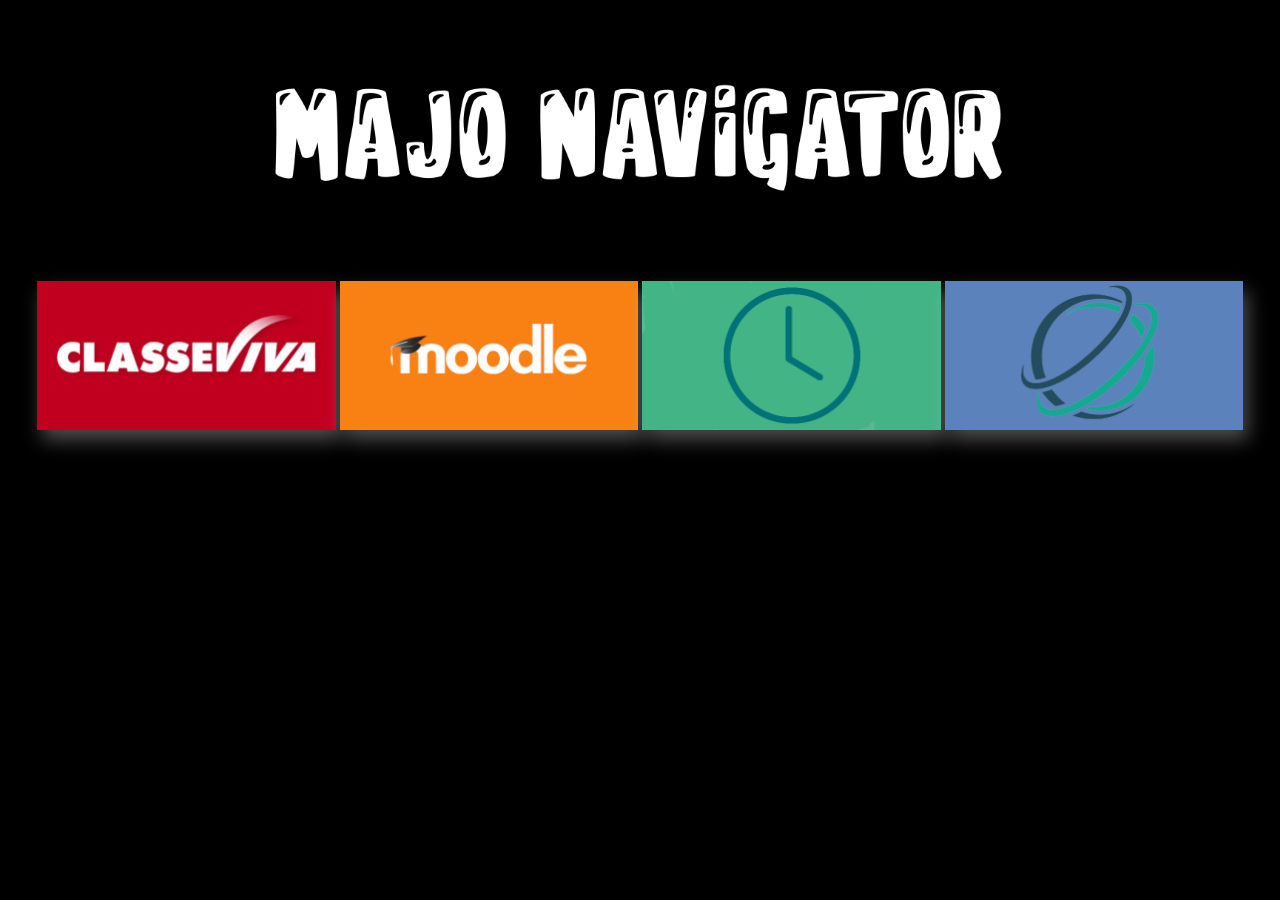
==== index.html @ 376cf09c "Open default link of using mouse2" ====
<!DOCTYPE html>
<html>
<head> 
  <title> Majo Navigator </title>
 <link rel="shortcut icon" type="image/jpg" href="/M.png"/>
 <link rel="preconnect" href="https://fonts.gstatic.com">
 <link href="https://fonts.googleapis.com/css2?family=Open+Sans:wght@300&display=swap" rel="stylesheet">

<style>

.scritta {
  font-family: 'Open+Sans:wght@300&display=swap';
  font-size: 20px;
  color: white;
  margin-left: 15%;
   margin-top: 15%;
}

.credits {
  font-family: 'Open+Sans:wght@300&display=swap';
  font-size: 10px;
  color: white;
  margin-left: 60%;
  margin-top: 220%;
}

.sidenav {
  height: 100%;
  width: 0;
  position: fixed;
  z-index: 1;
  top: 0;
  left: 0;
  background-color: #111;
  overflow-x: hidden;
  transition: 0.5s;
  padding-top: 60px;
}

.sidenav a {
  padding: 8px 8px 8px 32px;
  text-decoration: none;
  font-size: 25px;
  color: #818181;
  display: block;
  transition: 0.3s;
}

.sidenav a:hover {
  color: #f1f1f1;
}

.sidenav .closebtn {
  position: absolute;
  top: 0;
  right: 25px;
  font-size: 36px;
  margin-left: 50px;
}

#main {
  transition: margin-left .5s;
  padding: 16px;
}

#tabella {
  transition: margin-left .5s;
  padding: 16px;
}
@media screen and (max-height: 450px) {
  .sidenav {padding-top: 15px;}
  .sidenav a {font-size: 18px;}
}

.center {
  display: block;
  margin-left: auto;
  margin-right: auto;
  width: 50%;
}

.Classeviva-card { box-shadow: 5px 10px 18px rgba(255, 255, 255, 0.3);
  transition: 0.3s;
  width:100%;
}

.Classeviva-card:hover {
 width: 110%;  
  box-shadow: 5px 10px 18px rgba(193,0,31, 0.8);
  position:relative
 
}

.Moodle-card { box-shadow: 5px 10px 18px rgba(255, 255, 255, 0.3);
  transition: 0.3s;
  width:100%;
}

.Moodle-card:hover {
 width: 110%;  
  box-shadow: 5px 10px 18px rgba(249,128,18,0.8);
  position:relative
 
}

.Orario-card { box-shadow: 5px 10px 18px rgba(255, 255, 255, 0.3);
  transition: 0.3s;
  width:100%;
}

.Orario-card:hover {
 width: 110%;  
  box-shadow: 5px 10px 18px rgba(67,180,134,0.8);
  position:relative
 
}

.Sito-card { box-shadow: 5px 10px 18px rgba(255, 255, 255, 0.3);
  transition: 0.3s;
  width:100%;
}

.Sito-card:hover {
 width: 110%;  
  box-shadow: 5px 10px 18px rgba(91,130,187,0.8);
  position:relative;
  margin-right:4%;
  transition: 0.3s;
 
}

.Salva {
  position: absolute;
  left: 45%;
  top: 24%;
  transform: translate(-50%, -50%);
  color: #cecd24;
  text-decoration: none;
  font-size: 0.75em;
  display: inline-block;
  font-family: Montserrat;
  text-transform: uppercase;
  padding: 0.5em 2em;
  border: 2px solid #cecd24;
  transition: 0.02s 0.2s cubic-bezier(0.1, 0, 0.1, 1);
}

.Salva::before {
  content: "";
  display: inline-block;
  position: absolute;
  top: 0;
  left: 0;
  right: 100%;
  bottom: 0;
  background: #cecd24;
  transition: 0.3s 0.2s cubic-bezier(0.1, 0, 0.1, 1), left 0.3s cubic-bezier(0.1, 0, 0.1, 1);
  z-index: -1;
}
.Salva::after {
  content: "";
  display: inline-block;
  background-image: url("https://image.flaticon.com/icons/png/128/109/109617.png");
  position: absolute;
  top: 0;
  left: calc(100% - 3em);
  right: 3em;
  bottom: 0;
  background-size: 1.5em;
  background-repeat: no-repeat;
  background-position: center;
  transition: right 0.3s cubic-bezier(0.1, 0, 0.1, 1);
}
.Salva:hover {
  padding: 0.5em 3.5em 0.5em 0.5em;
}
.Salva:hover::before {
  left: calc(100% - 3em);
  right: 0;
  transition: 0.3s cubic-bezier(0.1, 0, 0.1, 1), left 0.3s 0.2s cubic-bezier(0.1, 0, 0.1, 1);
}
.Salva:hover::after {
  right: 0;
  transition: right 0.3s 0.2s cubic-bezier(0.1, 0, 0.1, 1);
}

</style>
</head>

<body style="background-color: black;">
<!-- BODY -->
<!-- IMMAGINE X SETTINGS -->
<div id="mySidenav" class="sidenav">
  <a href="javascript:void(0)" class="closebtn" onclick="closeNav()">&times;</a>
  <div>
  <p class="scritta" > Scegli la tua classe </p>
<select name="options" id="options" style="margin-left: 20%; width: 50%;">
  <option value="default" selected="false">Default</option>
  <option value="1 A">1 A</option>
  <option value="1 B">1 B</option>
  <option value="1 C">1 C</option>
  <option value="1 D">1 D</option>
  <option value="1 E">1 E</option>
  <option value="1 F">1 F</option>
  <option value="1 G">1 G</option>
  <option value="1 H">1 H</option>
  <option value="1 I">1 I</option>
  <option value="1 N">1 N</option>
  <option value="1 O">1 O</option>
  <option value="2 A">2 A</option>
  <option value="2 B">2 B</option>
  <option value="2 C">2 C</option>
  <option value="2 D">2 D</option>
  <option value="2 E">2 E</option>
  <option value="2 F">2 F</option>
  <option value="2 H">2 H</option>
  <option value="2 I">2 I</option>
  <option value="2 L">2 L</option>
  <option value="2 N">2 N</option>
  <option value="2 O">2 O</option>
  <option value="3 A Aut">3 A Aut</option>
  <option value="3 A Bio">3 A Bio</option>
  <option value="3 A Inf">3 A Inf</option>
  <option value="3 B Aut">3 B Aut</option>
  <option value="3 B Bio">3 B Bio</option>
  <option value="3 B Inf">3 B Inf</option>
  <option value="3 C Aut">3 C Aut</option>
  <option value="3 C Inf">3 C Inf</option>
  <option value="3 D Inf">3 D Inf</option>
  <option value="3 TLC">3 TLC</option>
  <option value="4 A Aut">4 A Aut</option>
  <option value="4 A Bio">4 A Bio</option>
  <option value="4 A Inf">4 A Inf</option>
  <option value="4 B Aut">4 B Aut</option>
  <option value="4 B Bio">4 B Bio</option>
  <option value="4 B Inf">4 B Inf</option>
  <option value="4 C Aut">4 C Aut</option>
  <option value="4 C Inf">4 C Inf</option>
  <option value="4 D Aut">4 D Aut</option>
  <option value="4 D Inf">4 D Inf</option>
  <option value="5 A Aut">5 A Aut</option>
  <option value="5 A Bio">5 A Bio</option>
  <option value="5 A Inf">5 A Inf</option>
  <option value="5 B Aut">5 B Aut</option>
  <option value="5 B Bio">5 B Bio</option>
  <option value="5 B Inf">5 B Inf</option>
  <option value="5 C Eln">5 C Eln</option>
  <option value="5 C Inf">5 C Inf</option>
  <option value="5 D Aut">5 D Aut</option>
  <option value="5 D Inf">5 D Inf</option>
</select>
</br>
<div class="Salva" onclick="setcookie()">Salva</div>
<p class="credits"> Site made by Girard </p>
</div>
</div>

<div id="main">
    <img src="MajoNavigator.png" style="width: 60%;" class="center" onclick="openNav()" id="Titolo"></div>
  </div>




  <!-- Tabella -->
<div id="tabella">
<table class="table"
style=" margin-left: auto;
margin-right: auto;">
<table class="table" 
style=" margin-left: 10px;
margin-right: 10px;">

<tr>
  
  
  <!-- Classeviva -->
  <td>

    <a href="https://web.spaggiari.eu/home/app/default/login.php?custcode=TOIT0030">
  <img src="Classeviva.png" style="margin-right:3px" class="Classeviva-card" id="Classeviva">
</a>
</td>


<!-- Moodle -->
<td>
<a href="http://moodle.itismajo.it/" id="Moodle-link">
  <img src="Moodle.png" style="margin-right:3px" class="Moodle-card" id="Moodle" oncontextmenu="default_moodle()"></div>
</a>
</td>


<!-- Orario -->
<td>
  <a href="http://www.itismajo.it/orario/index.html" id="Orario-link">
      <img src="Orario.png" style="margin-right:3px" class="Orario-card" id="Orario" oncontextmenu="default_orario()"></div>
  </a>
  </td>


  <!-- Sito -->
<td>
 <a href="http://www.itismajo.it/SitePages/Homepage.aspx">
      <img src="Sito.png" style="margin-right:3px" class="Sito-card" id="Sito"></div>
  </a>
  </td>



</tr>
</table>
</table>
</div>
<script>
  function openNav() {
    document.getElementById("mySidenav").style.width = "250px";
    document.getElementById("main").style.marginLeft = "250px";
    document.getElementById("tabella").style.marginLeft = "250px";
    document.body.style.backgroundColor = "rgba(0,0,0,0.4)";
    document.getElementById("Classeviva").style.opacity = "0.2";
    document.getElementById("Moodle").style.opacity = "0.2";
    document.getElementById("Orario").style.opacity = "0.2";
    document.getElementById("Sito").style.opacity = "0.2";
    document.getElementById("Titolo").style.opacity = "0.2";
  }
  
  function closeNav() {
    document.getElementById("mySidenav").style.width = "0";
    document.getElementById("main").style.marginLeft= "0";
    document.getElementById("tabella").style.marginLeft = "0";
    document.body.style.backgroundColor = "rgba(0,0,0,1)";
    document.getElementById("Classeviva").style.opacity = "1";
    document.getElementById("Moodle").style.opacity = "1";
    document.getElementById("Orario").style.opacity = "1";
    document.getElementById("Sito").style.opacity = "1";
    document.getElementById("Titolo").style.opacity = "1";
  }

  window.onload = function() {
  var cookiecount = document.cookie.split("; ");
  var foundcookie = false;
  for (var i = 0; i < cookiecount.length; i++) {
    var cookie = cookiecount[i].split("=");
    if (cookie[0] == "preference") {
      foundcookie = cookie[1]
    }
  }
  if (foundcookie == false) {
    document.cookie = "preference=default; ";
    var a = document.getElementById("Orario-link");
    a.href = "http://www.itismajo.it/orario/index.html";
    var a = document.getElementById("Moodle-link");
    a.href = "http://moodle.itismajo.it/";
  } else if (foundcookie == "1 A") {
    var a = document.getElementById("Orario-link");
    a.href = "http://www.itismajo.it/orario/Classi/1%20A.html";
    var a = document.getElementById("Moodle-link");
    a.href = "http://moodle.itismajo.it/course/index.php?categoryid=32";
  } else if (foundcookie == "1 B") {
    var a = document.getElementById("Orario-link");
    a.href = "http://www.itismajo.it/orario/Classi/1%20B.html";
    var a = document.getElementById("Moodle-link");
    a.href = "http://moodle.itismajo.it/course/index.php?categoryid=34";
  } else if (foundcookie == "1 C") {
    var a = document.getElementById("Orario-link");
    a.href = "http://www.itismajo.it/orario/Classi/1%20C.html";
    var a = document.getElementById("Moodle-link");
    a.href = "http://moodle.itismajo.it/course/index.php?categoryid=35";
  } else if (foundcookie == "1 D") {
    var a = document.getElementById("Orario-link");
    a.href = "http://www.itismajo.it/orario/Classi/1%20D.html";
    var a = document.getElementById("Moodle-link");
    a.href = "http://moodle.itismajo.it/course/index.php?categoryid=36";
  } else if (foundcookie == "1 E") {
    var a = document.getElementById("Orario-link");
    a.href = "http://www.itismajo.it/orario/Classi/1%20E.html";
    var a = document.getElementById("Moodle-link");
    a.href = "http://moodle.itismajo.it/course/index.php?categoryid=38";
  } else if (foundcookie == "1 F") {
    var a = document.getElementById("Orario-link");
    a.href = "http://www.itismajo.it/orario/Classi/1%20F.html";
    var a = document.getElementById("Moodle-link");
    a.href = "http://moodle.itismajo.it/course/index.php?categoryid=39";
  } else if (foundcookie == "1 G") {
    var a = document.getElementById("Orario-link");
    a.href = "http://www.itismajo.it/orario/Classi/1%20G.html";
    var a = document.getElementById("Moodle-link");
    a.href = "http://moodle.itismajo.it/course/index.php?categoryid=138";
  } else if (foundcookie == "1 H") {
    var a = document.getElementById("Orario-link");
    a.href = "http://www.itismajo.it/orario/Classi/2%20H.html";
    var a = document.getElementById("Moodle-link");
    a.href = "http://moodle.itismajo.it/course/index.php?categoryid=41";
  } else if (foundcookie == "1 I") {
    var a = document.getElementById("Orario-link");
    a.href = "http://www.itismajo.it/orario/Classi/1%20I.html";
    var a = document.getElementById("Moodle-link");
    a.href = "http://moodle.itismajo.it/course/index.php?categoryid=42";
  } else if (foundcookie == "1 N") {
    var a = document.getElementById("Orario-link");
    a.href = "http://www.itismajo.it/orario/Classi/1%20N.html";
    var a = document.getElementById("Moodle-link");
    a.href = "http://moodle.itismajo.it/course/index.php?categoryid=45";
  } else if (foundcookie == "1 O") {
    var a = document.getElementById("Orario-link");
    a.href = "http://www.itismajo.it/orario/Classi/1%20O.html";
    var a = document.getElementById("Moodle-link");
    a.href = "http://moodle.itismajo.it/course/index.php?categoryid=94";
  } else if (foundcookie == "2 A") {
    var a = document.getElementById("Orario-link");
    a.href = "http://www.itismajo.it/orario/Classi/2%20A.html";
    var a = document.getElementById("Moodle-link");
    a.href = "http://moodle.itismajo.it/course/index.php?categoryid=51";
  } else if (foundcookie == "2 B") {
    var a = document.getElementById("Orario-link");
    a.href = "http://www.itismajo.it/orario/Classi/2%20B.html";
    var a = document.getElementById("Moodle-link");
    a.href = "http://moodle.itismajo.it/course/index.php?categoryid=52";
  } else if (foundcookie == "2 C") {
    var a = document.getElementById("Orario-link");
    a.href = "http://www.itismajo.it/orario/Classi/2%20C.html";
    var a = document.getElementById("Moodle-link");
    a.href = "http://moodle.itismajo.it/course/index.php?categoryid=53";
  } else if (foundcookie == "2 D") {
    var a = document.getElementById("Orario-link");
    a.href = "http://www.itismajo.it/orario/Classi/2%20D.html";
    var a = document.getElementById("Moodle-link");
    a.href = "http://moodle.itismajo.it/course/index.php?categoryid=54";
  } else if (foundcookie == "2 E") {
    var a = document.getElementById("Orario-link");
    a.href = "http://www.itismajo.it/orario/Classi/2%20E.html";
    var a = document.getElementById("Moodle-link");
    a.href = "http://moodle.itismajo.it/course/index.php?categoryid=55";
  } else if (foundcookie == "2 F") {
    var a = document.getElementById("Orario-link");
    a.href = "http://www.itismajo.it/orario/Classi/2%20F.html";
    var a = document.getElementById("Moodle-link");
    a.href = "http://moodle.itismajo.it/course/index.php?categoryid=56";
  } else if (foundcookie == "2 H") {
    var a = document.getElementById("Orario-link");
    a.href = "http://www.itismajo.it/orario/Classi/2%20H.html";
    var a = document.getElementById("Moodle-link");
    a.href = "http://moodle.itismajo.it/course/index.php?categoryid=58";
  } else if (foundcookie == "2 I") {
    var a = document.getElementById("Orario-link");
    a.href = "http://www.itismajo.it/orario/Classi/2%20I.html";
    var a = document.getElementById("Moodle-link");
    a.href = "http://moodle.itismajo.it/course/index.php?categoryid=59";
  } else if (foundcookie == "2 L") {
    var a = document.getElementById("Orario-link");
    a.href = "http://www.itismajo.it/orario/Classi/2%20L.html";
    var a = document.getElementById("Moodle-link");
    a.href = "http://moodle.itismajo.it/course/index.php?categoryid=60";
  } else if (foundcookie == "2 N") {
    var a = document.getElementById("Orario-link");
    a.href = "http://www.itismajo.it/orario/Classi/2%20N.html";
    var a = document.getElementById("Moodle-link");
    a.href = "http://moodle.itismajo.it/course/index.php?categoryid=62";
  } else if (foundcookie == "2 O") {
    var a = document.getElementById("Orario-link");
    a.href = "http://www.itismajo.it/orario/Classi/2%20O.html";
    var a = document.getElementById("Moodle-link");
    a.href = "http://moodle.itismajo.it/course/index.php?categoryid=115";
  } else if (foundcookie == "3 A Aut") {
    var a = document.getElementById("Orario-link");
    a.href = "http://www.itismajo.it/orario/Classi/3%20A%20Aut.html";
    var a = document.getElementById("Moodle-link");
    a.href = "http://moodle.itismajo.it/course/index.php?categoryid=66";
  }  else if (foundcookie == "3 A Bio") {
    var a = document.getElementById("Orario-link");
    a.href = "http://www.itismajo.it/orario/Classi/3%20A%20Inf.html";
    var a = document.getElementById("Moodle-link");
    a.href = "http://moodle.itismajo.it/course/index.php?categoryid=10";
  }  else if (foundcookie == "3 A Inf") {
    var a = document.getElementById("Orario-link");
    a.href = "http://www.itismajo.it/orario/Classi/3%20A%20Inf.html";
    var a = document.getElementById("Moodle-link");
    a.href = "http://moodle.itismajo.it/course/index.php?categoryid=12";
  }  else if (foundcookie == "3 B Aut") {
    var a = document.getElementById("Orario-link");
    a.href = "http://www.itismajo.it/orario/Classi/3%20B%20Aut.html";
    var a = document.getElementById("Moodle-link");
    a.href = "http://moodle.itismajo.it/course/index.php?categoryid=68";
  }  else if (foundcookie == "3 B Bio") {
    var a = document.getElementById("Orario-link");
    a.href = "http://www.itismajo.it/orario/Classi/3%20B%20Bio.html";
    var a = document.getElementById("Moodle-link");
    a.href = "http://moodle.itismajo.it/course/index.php?categoryid=95";
  }  else if (foundcookie == "3 B Inf") {
    var a = document.getElementById("Orario-link");
    a.href = "http://www.itismajo.it/orario/Classi/3%20B%20Inf.html";
    var a = document.getElementById("Moodle-link");
    a.href = "http://moodle.itismajo.it/course/index.php?categoryid=13";
  }  else if (foundcookie == "3 C Aut") {
    var a = document.getElementById("Orario-link");
    a.href = "http://www.itismajo.it/orario/Classi/3%20C%20Aut.html";
    var a = document.getElementById("Moodle-link");
    a.href = "http://moodle.itismajo.it/course/index.php?categoryid=70";
  }  else if (foundcookie == "3 C Inf") {
    var a = document.getElementById("Orario-link");
    a.href = "http://www.itismajo.it/orario/Classi/3%20C%20Inf.html";
    var a = document.getElementById("Moodle-link");
    a.href = "http://moodle.itismajo.it/course/index.php?categoryid=17";
  }  else if (foundcookie == "3 D Inf") {
    var a = document.getElementById("Orario-link");
    a.href = "http://www.itismajo.it/orario/Classi/3%20D%20Inf.html";
    var a = document.getElementById("Moodle-link");
    a.href = "http://moodle.itismajo.it/course/index.php?categoryid=20";
  }  else if (foundcookie == "3 TLC") {
    var a = document.getElementById("Orario-link");
    a.href = "http://www.itismajo.it/orario/Classi/3%20TLC.html";
    var a = document.getElementById("Moodle-link");
    a.href = "http://moodle.itismajo.it/course/index.php?categoryid=135";
  }  else if (foundcookie == "4 A Aut") {
    var a = document.getElementById("Orario-link");
    a.href = "http://www.itismajo.it/orario/Classi/4%20A%20Aut.html";
    var a = document.getElementById("Moodle-link");
    a.href = "http://moodle.itismajo.it/course/index.php?categoryid=67";
  }  else if (foundcookie == "4 A Bio") {
    var a = document.getElementById("Orario-link");
    a.href = "http://www.itismajo.it/orario/Classi/4%20A%20Bio.html";
    var a = document.getElementById("Moodle-link");
    a.href = "http://moodle.itismajo.it/course/index.php?categoryid=11";
  }  else if (foundcookie == "4 A Inf") {
    var a = document.getElementById("Orario-link");
    a.href = "http://www.itismajo.it/orario/Classi/4%20A%20Inf.html";
    var a = document.getElementById("Moodle-link");
    a.href = "http://moodle.itismajo.it/course/index.php?categoryid=22";
  }  else if (foundcookie == "4 B Aut") {
    var a = document.getElementById("Orario-link");
    a.href = "http://www.itismajo.it/orario/Classi/4%20B%20Aut.html";
    var a = document.getElementById("Moodle-link");
    a.href = "http://moodle.itismajo.it/course/index.php?categoryid=72";
  }  else if (foundcookie == "4 B Bio") {
    var a = document.getElementById("Orario-link");
    a.href = "http://www.itismajo.it/orario/Classi/4%20B%20Bio.html";
    var a = document.getElementById("Moodle-link");
    a.href = "http://moodle.itismajo.it/course/index.php?categoryid=112";
  }  else if (foundcookie == "4 B Inf") {
    var a = document.getElementById("Orario-link");
    a.href = "http://www.itismajo.it/orario/Classi/4%20B%20Inf.html";
    var a = document.getElementById("Moodle-link");
    a.href = "http://moodle.itismajo.it/course/index.php?categoryid=23";
  }  else if (foundcookie == "4 C Aut") {
    var a = document.getElementById("Orario-link");
    a.href = "http://www.itismajo.it/orario/Classi/4%20C%20Aut.html";
    var a = document.getElementById("Moodle-link");
    a.href = "http://moodle.itismajo.it/course/index.php?categoryid=136";
  }  else if (foundcookie == "4 C Inf") {
    var a = document.getElementById("Orario-link");
    a.href = "http://www.itismajo.it/orario/Classi/4%20C%20Inf.html";
    var a = document.getElementById("Moodle-link");
    a.href = "http://moodle.itismajo.it/course/index.php?categoryid=24";
  }  else if (foundcookie == "4 D Aut") {
    var a = document.getElementById("Orario-link");
    a.href = "http://www.itismajo.it/orario/Classi/4%20D%20Aut.html";
    var a = document.getElementById("Moodle-link");
    a.href = "http://moodle.itismajo.it/course/index.php?categoryid=97";
  }  else if (foundcookie == "4 D Inf") {
    var a = document.getElementById("Orario-link");
    a.href = "http://www.itismajo.it/orario/Classi/4%20D%20Inf.html";
    var a = document.getElementById("Moodle-link");
    a.href = "http://moodle.itismajo.it/course/index.php?categoryid=25";
  }  else if (foundcookie == "5 A Aut") {
    var a = document.getElementById("Orario-link");
    a.href = "http://www.itismajo.it/orario/Classi/5%20A%20Aut.html";
    var a = document.getElementById("Moodle-link");
    a.href = "http://moodle.itismajo.it/course/index.php?categoryid=74";
  }  else if (foundcookie == "5 A Bio") {
    var a = document.getElementById("Orario-link");
    a.href = "http://www.itismajo.it/orario/Classi/5%20A%20Bio.html";
    var a = document.getElementById("Moodle-link");
    a.href = "http://moodle.itismajo.it/course/index.php?categoryid=96";
  }  else if (foundcookie == "5 A Inf") {
    var a = document.getElementById("Orario-link");
    a.href = "http://www.itismajo.it/orario/Classi/5%20A%20Inf.html";
    var a = document.getElementById("Moodle-link");
    a.href = "http://moodle.itismajo.it/course/index.php?categoryid=26";
  }  else if (foundcookie == "5 B Aut") {
    var a = document.getElementById("Orario-link");
    a.href = "http://www.itismajo.it/orario/Classi/5%20B%20Aut.html";
    var a = document.getElementById("Moodle-link");
    a.href = "http://moodle.itismajo.it/course/index.php?categoryid=75";
  }  else if (foundcookie == "5 B Bio") {
    var a = document.getElementById("Orario-link");
    a.href = "http://www.itismajo.it/orario/Classi/5%20B%20Bio.html";
    var a = document.getElementById("Moodle-link");
    a.href = "http://moodle.itismajo.it/course/index.php?categoryid=137";
  }  else if (foundcookie == "5 B Inf") {
    var a = document.getElementById("Orario-link");
    a.href = "http://www.itismajo.it/orario/Classi/5%20B%20Inf.html";
    var a = document.getElementById("Moodle-link");
    a.href = "http://moodle.itismajo.it/course/index.php?categoryid=28";
  }  else if (foundcookie == "5 C Eln") {
    var a = document.getElementById("Orario-link");
    a.href = "http://www.itismajo.it/orario/Classi/5%20C%20Eln.html";
    var a = document.getElementById("Moodle-link");
    a.href = "http://moodle.itismajo.it/course/index.php?categoryid=101";
  }  else if (foundcookie == "5 C Inf") {
    var a = document.getElementById("Orario-link");
    a.href = "http://www.itismajo.it/orario/Classi/5%20C%20Inf.html";
    var a = document.getElementById("Moodle-link");
    a.href = "http://moodle.itismajo.it/course/index.php?categoryid=29";
  }  else if (foundcookie == "5 D Aut") {
    var a = document.getElementById("Orario-link");
    a.href = "http://www.itismajo.it/orario/Classi/5%20D%20Aut.html";
    var a = document.getElementById("Moodle-link");
    a.href = "http://moodle.itismajo.it/course/index.php?categoryid=113";
  }  else if (foundcookie == "5 D Inf") {
    var a = document.getElementById("Orario-link");
    a.href = "http://www.itismajo.it/orario/Classi/5%20D%20Inf.html";
    var a = document.getElementById("Moodle-link");
    a.href = "http://moodle.itismajo.it/course/index.php?categoryid=30";
  }  else {
    var a = document.getElementById("Orario-link");
    a.href = "http://www.itismajo.it/orario/index.html";
    var a = document.getElementById("Moodle-link");
    a.href = "http://moodle.itismajo.it/";
  }
}

function setcookie() {
  var userpreference = document.getElementById("options").value;
  document.cookie = "preference=" + userpreference.toString() + "; expires= Mon, 3 Feb 2059 12:00:00 GMT";
  window.location.reload();
  if (userpreference == "default") {
    var a = document.getElementById("Orario-link");
    a.href = "http://www.itismajo.it/orario/index.html";
    var a = document.getElementById("Moodle-link");
    a.href = "http://moodle.itismajo.it/";
  }
}

function default_moodle() {
  window.open("http://moodle.itismajo.it/","_self");
}

function default_orario() {
  window.open("http://www.itismajo.it/orario/index.html","_self");
}

  </script>


</body>
</html>
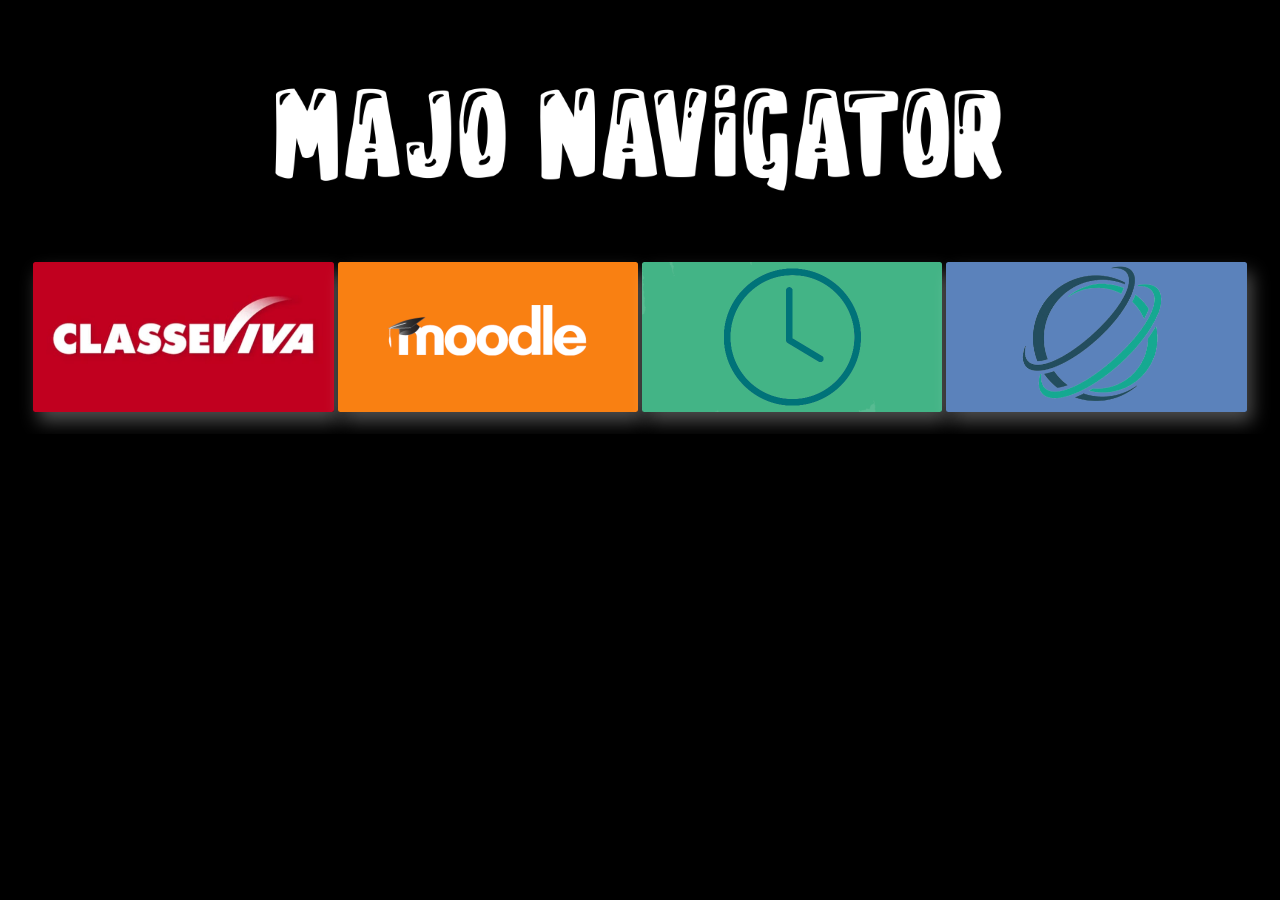
==== commit 51e4f16d: "ReUpload" ====
--- a/index.html
+++ b/index.html
@@ -1,647 +1,93 @@
 <!DOCTYPE html>
-<html>
-<head> 
-  <title> Majo Navigator </title>
- <link rel="shortcut icon" type="image/jpg" href="/M.png"/>
- <link rel="preconnect" href="https://fonts.gstatic.com">
- <link href="https://fonts.googleapis.com/css2?family=Open+Sans:wght@300&display=swap" rel="stylesheet">
+<html lang="it">
+<head>
+    <meta charset="UTF-8">
+    <meta name="viewport" content="width=device-width, initial-scale=1.0">
+    <title> Majo Navigator </title>
+    <link rel="shortcut icon" type="image/x-icon" href="Resources/M.png">
+    <link rel="stylesheet" href="Style/Style.css">
+    <script src="Script/Script.js"></script>
+    <script src="Script/links.js"></script>
+</head>
+<body style="background-color: black;">
+        
+    <!-- Titolo-->
+    <div id="main" class="main">
+        <img src="Resources/MajoNavigator.png" style="width: 60%;" class="Titolo" onclick="openNav()">
+    </div>
 
-<style>
+    <!-- Grid con Card -->
+    <div class="grid-container" id="grid-containter">
+        <a href="https://web.spaggiari.eu/home/app/default/login.php?custcode=TOIT0030"><img src="Resources/Classeviva.png" style="margin-right:3px" class="Classeviva-card" id="Classeviva"></a>
+        <a id="Moodle-link"><img src="Resources/Moodle.png" style="margin-right:3px" class="Moodle-card" id="Moodle" oncontextmenu="default_moodle()"></a>
+        <a id="Orario-link"><img src="Resources/Orario.png" style="margin-right:3px" class="Orario-card" id="Orario" oncontextmenu="default_orario()"></a>
+        <a  href="http://www.itismajo.it/SitePages/Homepage.aspx"><img src="Resources/Sito.png" style="margin-right:3px" class="Sito-card" id="Sito"></a>
+    </div>
 
-.scritta {
-  font-family: 'Open+Sans:wght@300&display=swap';
-  font-size: 20px;
-  color: white;
-  margin-left: 15%;
-   margin-top: 15%;
-}
+    
 
-.credits {
-  font-family: 'Open+Sans:wght@300&display=swap';
-  font-size: 10px;
-  color: white;
-  margin-left: 60%;
-  margin-top: 220%;
-}
-
-.sidenav {
-  height: 100%;
-  width: 0;
-  position: fixed;
-  z-index: 1;
-  top: 0;
-  left: 0;
-  background-color: #111;
-  overflow-x: hidden;
-  transition: 0.5s;
-  padding-top: 60px;
-}
-
-.sidenav a {
-  padding: 8px 8px 8px 32px;
-  text-decoration: none;
-  font-size: 25px;
-  color: #818181;
-  display: block;
-  transition: 0.3s;
-}
-
-.sidenav a:hover {
-  color: #f1f1f1;
-}
-
-.sidenav .closebtn {
-  position: absolute;
-  top: 0;
-  right: 25px;
-  font-size: 36px;
-  margin-left: 50px;
-}
-
-#main {
-  transition: margin-left .5s;
-  padding: 16px;
-}
-
-#tabella {
-  transition: margin-left .5s;
-  padding: 16px;
-}
-@media screen and (max-height: 450px) {
-  .sidenav {padding-top: 15px;}
-  .sidenav a {font-size: 18px;}
-}
-
-.center {
-  display: block;
-  margin-left: auto;
-  margin-right: auto;
-  width: 50%;
-}
-
-.Classeviva-card { box-shadow: 5px 10px 18px rgba(255, 255, 255, 0.3);
-  transition: 0.3s;
-  width:100%;
-}
-
-.Classeviva-card:hover {
- width: 110%;  
-  box-shadow: 5px 10px 18px rgba(193,0,31, 0.8);
-  position:relative
- 
-}
-
-.Moodle-card { box-shadow: 5px 10px 18px rgba(255, 255, 255, 0.3);
-  transition: 0.3s;
-  width:100%;
-}
-
-.Moodle-card:hover {
- width: 110%;  
-  box-shadow: 5px 10px 18px rgba(249,128,18,0.8);
-  position:relative
- 
-}
-
-.Orario-card { box-shadow: 5px 10px 18px rgba(255, 255, 255, 0.3);
-  transition: 0.3s;
-  width:100%;
-}
-
-.Orario-card:hover {
- width: 110%;  
-  box-shadow: 5px 10px 18px rgba(67,180,134,0.8);
-  position:relative
- 
-}
-
-.Sito-card { box-shadow: 5px 10px 18px rgba(255, 255, 255, 0.3);
-  transition: 0.3s;
-  width:100%;
-}
-
-.Sito-card:hover {
- width: 110%;  
-  box-shadow: 5px 10px 18px rgba(91,130,187,0.8);
-  position:relative;
-  margin-right:4%;
-  transition: 0.3s;
- 
-}
-
-.Salva {
-  position: absolute;
-  left: 45%;
-  top: 24%;
-  transform: translate(-50%, -50%);
-  color: #cecd24;
-  text-decoration: none;
-  font-size: 0.75em;
-  display: inline-block;
-  font-family: Montserrat;
-  text-transform: uppercase;
-  padding: 0.5em 2em;
-  border: 2px solid #cecd24;
-  transition: 0.02s 0.2s cubic-bezier(0.1, 0, 0.1, 1);
-}
-
-.Salva::before {
-  content: "";
-  display: inline-block;
-  position: absolute;
-  top: 0;
-  left: 0;
-  right: 100%;
-  bottom: 0;
-  background: #cecd24;
-  transition: 0.3s 0.2s cubic-bezier(0.1, 0, 0.1, 1), left 0.3s cubic-bezier(0.1, 0, 0.1, 1);
-  z-index: -1;
-}
-.Salva::after {
-  content: "";
-  display: inline-block;
-  background-image: url("https://image.flaticon.com/icons/png/128/109/109617.png");
-  position: absolute;
-  top: 0;
-  left: calc(100% - 3em);
-  right: 3em;
-  bottom: 0;
-  background-size: 1.5em;
-  background-repeat: no-repeat;
-  background-position: center;
-  transition: right 0.3s cubic-bezier(0.1, 0, 0.1, 1);
-}
-.Salva:hover {
-  padding: 0.5em 3.5em 0.5em 0.5em;
-}
-.Salva:hover::before {
-  left: calc(100% - 3em);
-  right: 0;
-  transition: 0.3s cubic-bezier(0.1, 0, 0.1, 1), left 0.3s 0.2s cubic-bezier(0.1, 0, 0.1, 1);
-}
-.Salva:hover::after {
-  right: 0;
-  transition: right 0.3s 0.2s cubic-bezier(0.1, 0, 0.1, 1);
-}
-
-</style>
-</head>
-
-<body style="background-color: black;">
-<!-- BODY -->
-<!-- IMMAGINE X SETTINGS -->
-<div id="mySidenav" class="sidenav">
-  <a href="javascript:void(0)" class="closebtn" onclick="closeNav()">&times;</a>
-  <div>
-  <p class="scritta" > Scegli la tua classe </p>
-<select name="options" id="options" style="margin-left: 20%; width: 50%;">
-  <option value="default" selected="false">Default</option>
-  <option value="1 A">1 A</option>
-  <option value="1 B">1 B</option>
-  <option value="1 C">1 C</option>
-  <option value="1 D">1 D</option>
-  <option value="1 E">1 E</option>
-  <option value="1 F">1 F</option>
-  <option value="1 G">1 G</option>
-  <option value="1 H">1 H</option>
-  <option value="1 I">1 I</option>
-  <option value="1 N">1 N</option>
-  <option value="1 O">1 O</option>
-  <option value="2 A">2 A</option>
-  <option value="2 B">2 B</option>
-  <option value="2 C">2 C</option>
-  <option value="2 D">2 D</option>
-  <option value="2 E">2 E</option>
-  <option value="2 F">2 F</option>
-  <option value="2 H">2 H</option>
-  <option value="2 I">2 I</option>
-  <option value="2 L">2 L</option>
-  <option value="2 N">2 N</option>
-  <option value="2 O">2 O</option>
-  <option value="3 A Aut">3 A Aut</option>
-  <option value="3 A Bio">3 A Bio</option>
-  <option value="3 A Inf">3 A Inf</option>
-  <option value="3 B Aut">3 B Aut</option>
-  <option value="3 B Bio">3 B Bio</option>
-  <option value="3 B Inf">3 B Inf</option>
-  <option value="3 C Aut">3 C Aut</option>
-  <option value="3 C Inf">3 C Inf</option>
-  <option value="3 D Inf">3 D Inf</option>
-  <option value="3 TLC">3 TLC</option>
-  <option value="4 A Aut">4 A Aut</option>
-  <option value="4 A Bio">4 A Bio</option>
-  <option value="4 A Inf">4 A Inf</option>
-  <option value="4 B Aut">4 B Aut</option>
-  <option value="4 B Bio">4 B Bio</option>
-  <option value="4 B Inf">4 B Inf</option>
-  <option value="4 C Aut">4 C Aut</option>
-  <option value="4 C Inf">4 C Inf</option>
-  <option value="4 D Aut">4 D Aut</option>
-  <option value="4 D Inf">4 D Inf</option>
-  <option value="5 A Aut">5 A Aut</option>
-  <option value="5 A Bio">5 A Bio</option>
-  <option value="5 A Inf">5 A Inf</option>
-  <option value="5 B Aut">5 B Aut</option>
-  <option value="5 B Bio">5 B Bio</option>
-  <option value="5 B Inf">5 B Inf</option>
-  <option value="5 C Eln">5 C Eln</option>
-  <option value="5 C Inf">5 C Inf</option>
-  <option value="5 D Aut">5 D Aut</option>
-  <option value="5 D Inf">5 D Inf</option>
-</select>
-</br>
-<div class="Salva" onclick="setcookie()">Salva</div>
-<p class="credits"> Site made by Girard </p>
-</div>
-</div>
-
-<div id="main">
-    <img src="MajoNavigator.png" style="width: 60%;" class="center" onclick="openNav()" id="Titolo"></div>
-  </div>
-
-
-
-
-  <!-- Tabella -->
-<div id="tabella">
-<table class="table"
-style=" margin-left: auto;
-margin-right: auto;">
-<table class="table" 
-style=" margin-left: 10px;
-margin-right: 10px;">
-
-<tr>
-  
-  
-  <!-- Classeviva -->
-  <td>
-
-    <a href="https://web.spaggiari.eu/home/app/default/login.php?custcode=TOIT0030">
-  <img src="Classeviva.png" style="margin-right:3px" class="Classeviva-card" id="Classeviva">
-</a>
-</td>
-
-
-<!-- Moodle -->
-<td>
-<a href="http://moodle.itismajo.it/" id="Moodle-link">
-  <img src="Moodle.png" style="margin-right:3px" class="Moodle-card" id="Moodle" oncontextmenu="default_moodle()"></div>
-</a>
-</td>
-
-
-<!-- Orario -->
-<td>
-  <a href="http://www.itismajo.it/orario/index.html" id="Orario-link">
-      <img src="Orario.png" style="margin-right:3px" class="Orario-card" id="Orario" oncontextmenu="default_orario()"></div>
-  </a>
-  </td>
-
-
-  <!-- Sito -->
-<td>
- <a href="http://www.itismajo.it/SitePages/Homepage.aspx">
-      <img src="Sito.png" style="margin-right:3px" class="Sito-card" id="Sito"></div>
-  </a>
-  </td>
-
-
-
-</tr>
-</table>
-</table>
-</div>
-<script>
-  function openNav() {
-    document.getElementById("mySidenav").style.width = "250px";
-    document.getElementById("main").style.marginLeft = "250px";
-    document.getElementById("tabella").style.marginLeft = "250px";
-    document.body.style.backgroundColor = "rgba(0,0,0,0.4)";
-    document.getElementById("Classeviva").style.opacity = "0.2";
-    document.getElementById("Moodle").style.opacity = "0.2";
-    document.getElementById("Orario").style.opacity = "0.2";
-    document.getElementById("Sito").style.opacity = "0.2";
-    document.getElementById("Titolo").style.opacity = "0.2";
-  }
-  
-  function closeNav() {
-    document.getElementById("mySidenav").style.width = "0";
-    document.getElementById("main").style.marginLeft= "0";
-    document.getElementById("tabella").style.marginLeft = "0";
-    document.body.style.backgroundColor = "rgba(0,0,0,1)";
-    document.getElementById("Classeviva").style.opacity = "1";
-    document.getElementById("Moodle").style.opacity = "1";
-    document.getElementById("Orario").style.opacity = "1";
-    document.getElementById("Sito").style.opacity = "1";
-    document.getElementById("Titolo").style.opacity = "1";
-  }
-
-  window.onload = function() {
-  var cookiecount = document.cookie.split("; ");
-  var foundcookie = false;
-  for (var i = 0; i < cookiecount.length; i++) {
-    var cookie = cookiecount[i].split("=");
-    if (cookie[0] == "preference") {
-      foundcookie = cookie[1]
-    }
-  }
-  if (foundcookie == false) {
-    document.cookie = "preference=default; ";
-    var a = document.getElementById("Orario-link");
-    a.href = "http://www.itismajo.it/orario/index.html";
-    var a = document.getElementById("Moodle-link");
-    a.href = "http://moodle.itismajo.it/";
-  } else if (foundcookie == "1 A") {
-    var a = document.getElementById("Orario-link");
-    a.href = "http://www.itismajo.it/orario/Classi/1%20A.html";
-    var a = document.getElementById("Moodle-link");
-    a.href = "http://moodle.itismajo.it/course/index.php?categoryid=32";
-  } else if (foundcookie == "1 B") {
-    var a = document.getElementById("Orario-link");
-    a.href = "http://www.itismajo.it/orario/Classi/1%20B.html";
-    var a = document.getElementById("Moodle-link");
-    a.href = "http://moodle.itismajo.it/course/index.php?categoryid=34";
-  } else if (foundcookie == "1 C") {
-    var a = document.getElementById("Orario-link");
-    a.href = "http://www.itismajo.it/orario/Classi/1%20C.html";
-    var a = document.getElementById("Moodle-link");
-    a.href = "http://moodle.itismajo.it/course/index.php?categoryid=35";
-  } else if (foundcookie == "1 D") {
-    var a = document.getElementById("Orario-link");
-    a.href = "http://www.itismajo.it/orario/Classi/1%20D.html";
-    var a = document.getElementById("Moodle-link");
-    a.href = "http://moodle.itismajo.it/course/index.php?categoryid=36";
-  } else if (foundcookie == "1 E") {
-    var a = document.getElementById("Orario-link");
-    a.href = "http://www.itismajo.it/orario/Classi/1%20E.html";
-    var a = document.getElementById("Moodle-link");
-    a.href = "http://moodle.itismajo.it/course/index.php?categoryid=38";
-  } else if (foundcookie == "1 F") {
-    var a = document.getElementById("Orario-link");
-    a.href = "http://www.itismajo.it/orario/Classi/1%20F.html";
-    var a = document.getElementById("Moodle-link");
-    a.href = "http://moodle.itismajo.it/course/index.php?categoryid=39";
-  } else if (foundcookie == "1 G") {
-    var a = document.getElementById("Orario-link");
-    a.href = "http://www.itismajo.it/orario/Classi/1%20G.html";
-    var a = document.getElementById("Moodle-link");
-    a.href = "http://moodle.itismajo.it/course/index.php?categoryid=138";
-  } else if (foundcookie == "1 H") {
-    var a = document.getElementById("Orario-link");
-    a.href = "http://www.itismajo.it/orario/Classi/2%20H.html";
-    var a = document.getElementById("Moodle-link");
-    a.href = "http://moodle.itismajo.it/course/index.php?categoryid=41";
-  } else if (foundcookie == "1 I") {
-    var a = document.getElementById("Orario-link");
-    a.href = "http://www.itismajo.it/orario/Classi/1%20I.html";
-    var a = document.getElementById("Moodle-link");
-    a.href = "http://moodle.itismajo.it/course/index.php?categoryid=42";
-  } else if (foundcookie == "1 N") {
-    var a = document.getElementById("Orario-link");
-    a.href = "http://www.itismajo.it/orario/Classi/1%20N.html";
-    var a = document.getElementById("Moodle-link");
-    a.href = "http://moodle.itismajo.it/course/index.php?categoryid=45";
-  } else if (foundcookie == "1 O") {
-    var a = document.getElementById("Orario-link");
-    a.href = "http://www.itismajo.it/orario/Classi/1%20O.html";
-    var a = document.getElementById("Moodle-link");
-    a.href = "http://moodle.itismajo.it/course/index.php?categoryid=94";
-  } else if (foundcookie == "2 A") {
-    var a = document.getElementById("Orario-link");
-    a.href = "http://www.itismajo.it/orario/Classi/2%20A.html";
-    var a = document.getElementById("Moodle-link");
-    a.href = "http://moodle.itismajo.it/course/index.php?categoryid=51";
-  } else if (foundcookie == "2 B") {
-    var a = document.getElementById("Orario-link");
-    a.href = "http://www.itismajo.it/orario/Classi/2%20B.html";
-    var a = document.getElementById("Moodle-link");
-    a.href = "http://moodle.itismajo.it/course/index.php?categoryid=52";
-  } else if (foundcookie == "2 C") {
-    var a = document.getElementById("Orario-link");
-    a.href = "http://www.itismajo.it/orario/Classi/2%20C.html";
-    var a = document.getElementById("Moodle-link");
-    a.href = "http://moodle.itismajo.it/course/index.php?categoryid=53";
-  } else if (foundcookie == "2 D") {
-    var a = document.getElementById("Orario-link");
-    a.href = "http://www.itismajo.it/orario/Classi/2%20D.html";
-    var a = document.getElementById("Moodle-link");
-    a.href = "http://moodle.itismajo.it/course/index.php?categoryid=54";
-  } else if (foundcookie == "2 E") {
-    var a = document.getElementById("Orario-link");
-    a.href = "http://www.itismajo.it/orario/Classi/2%20E.html";
-    var a = document.getElementById("Moodle-link");
-    a.href = "http://moodle.itismajo.it/course/index.php?categoryid=55";
-  } else if (foundcookie == "2 F") {
-    var a = document.getElementById("Orario-link");
-    a.href = "http://www.itismajo.it/orario/Classi/2%20F.html";
-    var a = document.getElementById("Moodle-link");
-    a.href = "http://moodle.itismajo.it/course/index.php?categoryid=56";
-  } else if (foundcookie == "2 H") {
-    var a = document.getElementById("Orario-link");
-    a.href = "http://www.itismajo.it/orario/Classi/2%20H.html";
-    var a = document.getElementById("Moodle-link");
-    a.href = "http://moodle.itismajo.it/course/index.php?categoryid=58";
-  } else if (foundcookie == "2 I") {
-    var a = document.getElementById("Orario-link");
-    a.href = "http://www.itismajo.it/orario/Classi/2%20I.html";
-    var a = document.getElementById("Moodle-link");
-    a.href = "http://moodle.itismajo.it/course/index.php?categoryid=59";
-  } else if (foundcookie == "2 L") {
-    var a = document.getElementById("Orario-link");
-    a.href = "http://www.itismajo.it/orario/Classi/2%20L.html";
-    var a = document.getElementById("Moodle-link");
-    a.href = "http://moodle.itismajo.it/course/index.php?categoryid=60";
-  } else if (foundcookie == "2 N") {
-    var a = document.getElementById("Orario-link");
-    a.href = "http://www.itismajo.it/orario/Classi/2%20N.html";
-    var a = document.getElementById("Moodle-link");
-    a.href = "http://moodle.itismajo.it/course/index.php?categoryid=62";
-  } else if (foundcookie == "2 O") {
-    var a = document.getElementById("Orario-link");
-    a.href = "http://www.itismajo.it/orario/Classi/2%20O.html";
-    var a = document.getElementById("Moodle-link");
-    a.href = "http://moodle.itismajo.it/course/index.php?categoryid=115";
-  } else if (foundcookie == "3 A Aut") {
-    var a = document.getElementById("Orario-link");
-    a.href = "http://www.itismajo.it/orario/Classi/3%20A%20Aut.html";
-    var a = document.getElementById("Moodle-link");
-    a.href = "http://moodle.itismajo.it/course/index.php?categoryid=66";
-  }  else if (foundcookie == "3 A Bio") {
-    var a = document.getElementById("Orario-link");
-    a.href = "http://www.itismajo.it/orario/Classi/3%20A%20Inf.html";
-    var a = document.getElementById("Moodle-link");
-    a.href = "http://moodle.itismajo.it/course/index.php?categoryid=10";
-  }  else if (foundcookie == "3 A Inf") {
-    var a = document.getElementById("Orario-link");
-    a.href = "http://www.itismajo.it/orario/Classi/3%20A%20Inf.html";
-    var a = document.getElementById("Moodle-link");
-    a.href = "http://moodle.itismajo.it/course/index.php?categoryid=12";
-  }  else if (foundcookie == "3 B Aut") {
-    var a = document.getElementById("Orario-link");
-    a.href = "http://www.itismajo.it/orario/Classi/3%20B%20Aut.html";
-    var a = document.getElementById("Moodle-link");
-    a.href = "http://moodle.itismajo.it/course/index.php?categoryid=68";
-  }  else if (foundcookie == "3 B Bio") {
-    var a = document.getElementById("Orario-link");
-    a.href = "http://www.itismajo.it/orario/Classi/3%20B%20Bio.html";
-    var a = document.getElementById("Moodle-link");
-    a.href = "http://moodle.itismajo.it/course/index.php?categoryid=95";
-  }  else if (foundcookie == "3 B Inf") {
-    var a = document.getElementById("Orario-link");
-    a.href = "http://www.itismajo.it/orario/Classi/3%20B%20Inf.html";
-    var a = document.getElementById("Moodle-link");
-    a.href = "http://moodle.itismajo.it/course/index.php?categoryid=13";
-  }  else if (foundcookie == "3 C Aut") {
-    var a = document.getElementById("Orario-link");
-    a.href = "http://www.itismajo.it/orario/Classi/3%20C%20Aut.html";
-    var a = document.getElementById("Moodle-link");
-    a.href = "http://moodle.itismajo.it/course/index.php?categoryid=70";
-  }  else if (foundcookie == "3 C Inf") {
-    var a = document.getElementById("Orario-link");
-    a.href = "http://www.itismajo.it/orario/Classi/3%20C%20Inf.html";
-    var a = document.getElementById("Moodle-link");
-    a.href = "http://moodle.itismajo.it/course/index.php?categoryid=17";
-  }  else if (foundcookie == "3 D Inf") {
-    var a = document.getElementById("Orario-link");
-    a.href = "http://www.itismajo.it/orario/Classi/3%20D%20Inf.html";
-    var a = document.getElementById("Moodle-link");
-    a.href = "http://moodle.itismajo.it/course/index.php?categoryid=20";
-  }  else if (foundcookie == "3 TLC") {
-    var a = document.getElementById("Orario-link");
-    a.href = "http://www.itismajo.it/orario/Classi/3%20TLC.html";
-    var a = document.getElementById("Moodle-link");
-    a.href = "http://moodle.itismajo.it/course/index.php?categoryid=135";
-  }  else if (foundcookie == "4 A Aut") {
-    var a = document.getElementById("Orario-link");
-    a.href = "http://www.itismajo.it/orario/Classi/4%20A%20Aut.html";
-    var a = document.getElementById("Moodle-link");
-    a.href = "http://moodle.itismajo.it/course/index.php?categoryid=67";
-  }  else if (foundcookie == "4 A Bio") {
-    var a = document.getElementById("Orario-link");
-    a.href = "http://www.itismajo.it/orario/Classi/4%20A%20Bio.html";
-    var a = document.getElementById("Moodle-link");
-    a.href = "http://moodle.itismajo.it/course/index.php?categoryid=11";
-  }  else if (foundcookie == "4 A Inf") {
-    var a = document.getElementById("Orario-link");
-    a.href = "http://www.itismajo.it/orario/Classi/4%20A%20Inf.html";
-    var a = document.getElementById("Moodle-link");
-    a.href = "http://moodle.itismajo.it/course/index.php?categoryid=22";
-  }  else if (foundcookie == "4 B Aut") {
-    var a = document.getElementById("Orario-link");
-    a.href = "http://www.itismajo.it/orario/Classi/4%20B%20Aut.html";
-    var a = document.getElementById("Moodle-link");
-    a.href = "http://moodle.itismajo.it/course/index.php?categoryid=72";
-  }  else if (foundcookie == "4 B Bio") {
-    var a = document.getElementById("Orario-link");
-    a.href = "http://www.itismajo.it/orario/Classi/4%20B%20Bio.html";
-    var a = document.getElementById("Moodle-link");
-    a.href = "http://moodle.itismajo.it/course/index.php?categoryid=112";
-  }  else if (foundcookie == "4 B Inf") {
-    var a = document.getElementById("Orario-link");
-    a.href = "http://www.itismajo.it/orario/Classi/4%20B%20Inf.html";
-    var a = document.getElementById("Moodle-link");
-    a.href = "http://moodle.itismajo.it/course/index.php?categoryid=23";
-  }  else if (foundcookie == "4 C Aut") {
-    var a = document.getElementById("Orario-link");
-    a.href = "http://www.itismajo.it/orario/Classi/4%20C%20Aut.html";
-    var a = document.getElementById("Moodle-link");
-    a.href = "http://moodle.itismajo.it/course/index.php?categoryid=136";
-  }  else if (foundcookie == "4 C Inf") {
-    var a = document.getElementById("Orario-link");
-    a.href = "http://www.itismajo.it/orario/Classi/4%20C%20Inf.html";
-    var a = document.getElementById("Moodle-link");
-    a.href = "http://moodle.itismajo.it/course/index.php?categoryid=24";
-  }  else if (foundcookie == "4 D Aut") {
-    var a = document.getElementById("Orario-link");
-    a.href = "http://www.itismajo.it/orario/Classi/4%20D%20Aut.html";
-    var a = document.getElementById("Moodle-link");
-    a.href = "http://moodle.itismajo.it/course/index.php?categoryid=97";
-  }  else if (foundcookie == "4 D Inf") {
-    var a = document.getElementById("Orario-link");
-    a.href = "http://www.itismajo.it/orario/Classi/4%20D%20Inf.html";
-    var a = document.getElementById("Moodle-link");
-    a.href = "http://moodle.itismajo.it/course/index.php?categoryid=25";
-  }  else if (foundcookie == "5 A Aut") {
-    var a = document.getElementById("Orario-link");
-    a.href = "http://www.itismajo.it/orario/Classi/5%20A%20Aut.html";
-    var a = document.getElementById("Moodle-link");
-    a.href = "http://moodle.itismajo.it/course/index.php?categoryid=74";
-  }  else if (foundcookie == "5 A Bio") {
-    var a = document.getElementById("Orario-link");
-    a.href = "http://www.itismajo.it/orario/Classi/5%20A%20Bio.html";
-    var a = document.getElementById("Moodle-link");
-    a.href = "http://moodle.itismajo.it/course/index.php?categoryid=96";
-  }  else if (foundcookie == "5 A Inf") {
-    var a = document.getElementById("Orario-link");
-    a.href = "http://www.itismajo.it/orario/Classi/5%20A%20Inf.html";
-    var a = document.getElementById("Moodle-link");
-    a.href = "http://moodle.itismajo.it/course/index.php?categoryid=26";
-  }  else if (foundcookie == "5 B Aut") {
-    var a = document.getElementById("Orario-link");
-    a.href = "http://www.itismajo.it/orario/Classi/5%20B%20Aut.html";
-    var a = document.getElementById("Moodle-link");
-    a.href = "http://moodle.itismajo.it/course/index.php?categoryid=75";
-  }  else if (foundcookie == "5 B Bio") {
-    var a = document.getElementById("Orario-link");
-    a.href = "http://www.itismajo.it/orario/Classi/5%20B%20Bio.html";
-    var a = document.getElementById("Moodle-link");
-    a.href = "http://moodle.itismajo.it/course/index.php?categoryid=137";
-  }  else if (foundcookie == "5 B Inf") {
-    var a = document.getElementById("Orario-link");
-    a.href = "http://www.itismajo.it/orario/Classi/5%20B%20Inf.html";
-    var a = document.getElementById("Moodle-link");
-    a.href = "http://moodle.itismajo.it/course/index.php?categoryid=28";
-  }  else if (foundcookie == "5 C Eln") {
-    var a = document.getElementById("Orario-link");
-    a.href = "http://www.itismajo.it/orario/Classi/5%20C%20Eln.html";
-    var a = document.getElementById("Moodle-link");
-    a.href = "http://moodle.itismajo.it/course/index.php?categoryid=101";
-  }  else if (foundcookie == "5 C Inf") {
-    var a = document.getElementById("Orario-link");
-    a.href = "http://www.itismajo.it/orario/Classi/5%20C%20Inf.html";
-    var a = document.getElementById("Moodle-link");
-    a.href = "http://moodle.itismajo.it/course/index.php?categoryid=29";
-  }  else if (foundcookie == "5 D Aut") {
-    var a = document.getElementById("Orario-link");
-    a.href = "http://www.itismajo.it/orario/Classi/5%20D%20Aut.html";
-    var a = document.getElementById("Moodle-link");
-    a.href = "http://moodle.itismajo.it/course/index.php?categoryid=113";
-  }  else if (foundcookie == "5 D Inf") {
-    var a = document.getElementById("Orario-link");
-    a.href = "http://www.itismajo.it/orario/Classi/5%20D%20Inf.html";
-    var a = document.getElementById("Moodle-link");
-    a.href = "http://moodle.itismajo.it/course/index.php?categoryid=30";
-  }  else {
-    var a = document.getElementById("Orario-link");
-    a.href = "http://www.itismajo.it/orario/index.html";
-    var a = document.getElementById("Moodle-link");
-    a.href = "http://moodle.itismajo.it/";
-  }
-}
-
-function setcookie() {
-  var userpreference = document.getElementById("options").value;
-  document.cookie = "preference=" + userpreference.toString() + "; expires= Mon, 3 Feb 2059 12:00:00 GMT";
-  window.location.reload();
-  if (userpreference == "default") {
-    var a = document.getElementById("Orario-link");
-    a.href = "http://www.itismajo.it/orario/index.html";
-    var a = document.getElementById("Moodle-link");
-    a.href = "http://moodle.itismajo.it/";
-  }
-}
-
-function default_moodle() {
-  window.open("http://moodle.itismajo.it/","_self");
-}
-
-function default_orario() {
-  window.open("http://www.itismajo.it/orario/index.html","_self");
-}
-
-  </script>
-
-
+    <!-- SideNav-->>
+    <div id="mySidenav" class="sidenav"> 
+        <a class="closebtn" onclick="closeNav()">&times;</a>
+        <a class="scritta">Scegli la classe</a>
+        <select name="options" id="options" class="DropDown">
+            <option value="default" selected="false">Default</option>
+            <option value="1 A">1 A</option>
+            <option value="1 B">1 B</option>
+            <option value="1 C">1 C</option>
+            <option value="1 D">1 D</option>
+            <option value="1 E">1 E</option>
+            <option value="1 F">1 F</option>
+            <option value="1 G">1 G</option>
+            <option value="1 H">1 H</option>
+            <option value="1 I">1 I</option>
+            <option value="1 M">1 M</option>
+            <option value="1 N">1 N</option>
+            <option value="1 O">1 O</option>
+            <option value="2 A">2 A</option>
+            <option value="2 B">2 B</option>
+            <option value="2 C">2 C</option>
+            <option value="2 D">2 D</option>
+            <option value="2 E">2 E</option>
+            <option value="2 F">2 F</option>
+            <option value="2 G">2 G</option>
+            <option value="2 H">2 H</option>
+            <option value="2 I">2 I</option>
+            <option value="2 N">2 N</option>
+            <option value="2 O">2 O</option>
+            <option value="3 A Aut">3 A Aut</option>
+            <option value="3 A Bio">3 A Bio</option>
+            <option value="3 A Inf">3 A Inf</option>
+            <option value="3 B Aut">3 B Aut</option>
+            <option value="3 B Bio">3 B Bio</option>
+            <option value="3 B Inf">3 B Inf</option>
+            <option value="3 C Inf">3 C Inf</option>
+            <option value="3 C Ele">3 C Ele</option>
+            <option value="3 D Inf">3 D Inf</option>
+            <option value="3 TLC">3 TLC</option>
+            <option value="4 A Aut">4 A Aut</option>
+            <option value="4 A Bio">4 A Bio</option>
+            <option value="4 A Inf">4 A Inf</option>
+            <option value="4 B Aut">4 B Aut</option>
+            <option value="4 B Bio">4 B Bio</option>
+            <option value="4 B Inf">4 B Inf</option>
+            <option value="4 C Aut">4 C Aut</option>
+            <option value="4 C Inf">4 C Inf</option>
+            <option value="4 D Inf">4 D Inf</option>
+            <option value="4 Tlc">4 Tlc</option>
+            <option value="5 A Aut">5 A Aut</option>
+            <option value="5 A Bio">5 A Bio</option>
+            <option value="5 A Inf">5 A Inf</option>
+            <option value="5 B Aut">5 B Aut</option>
+            <option value="5 B Bio">5 B Bio</option>
+            <option value="5 B Inf">5 B Inf</option>
+            <option value="5 C Aut">5 C Aut</option>
+            <option value="5 C Inf">5 C Inf</option>
+            <option value="5 D Aut">5 D Aut</option>
+            <option value="5 D Inf">5 D Inf</option>
+        </select>
+        <button onclick="setcookie()">Salva</button>
+        <img src="Resources/GitHub.png" class="GitHub" onclick="open_github()">
+    </div>
 </body>
-</html>+</html>
--- a/Style/Style.css
+++ b/Style/Style.css
@@ -0,0 +1,207 @@
+ /* Grid Stile */
+
+html, body {
+    max-width: 100%;
+    overflow-x: hidden;
+}
+
+.grid-container {
+    transition: margin-left .5s;
+    display: grid;
+    grid-template-columns: repeat(auto-fit, minmax(1px, 1fr));
+    grid-gap: 4px;
+    justify-items: center;
+    align-items: center;
+    margin-left: 2%;
+    margin-right: 2%;
+}
+
+.grid-container-M {
+    transition: margin-left .5s;
+    display: grid;
+    grid-template-rows: repeat(auto-fit, minmax(1px, 1fr));
+    grid-gap: 6px;
+    align-items: center;
+    margin-left: 0.6%;
+    margin-right: 0.6%;
+}
+
+/* Grid Sidenav Stlr */
+.grid-container-sidenav {
+    display: grid;
+    grid-template-rows: repeat(auto-fit, minmax(1px, 1fr));
+    grid-gap: 6px;
+    align-items: center;
+    margin-left: 0.6%;
+    margin-right: 0.6%;
+}
+/* Generali */
+.main {
+    transition: margin-left .5s;
+    padding: 16px;
+}
+.center {
+    display: block;
+    margin-left: auto;
+    margin-right: auto;
+    width: 50%;
+}
+
+.Titolo {
+    display: block;
+    margin-left: auto;
+    margin-right: auto;
+}
+
+.scritta {
+    display: block;
+    margin-left: 7%;
+    margin-right: auto;
+}
+
+.DropDown {
+    display: block;
+    margin-left: 25%;
+    margin-right: auto;
+    margin-top: 5%;
+    position: absolute;
+    width: 50%;
+}
+
+.GitHub {
+    width: 30%;
+    position: absolute;
+    bottom: 7%;
+    left: 4%;
+    width: 15%;
+}
+
+/* Carte */
+.Classeviva-card {
+    box-shadow: 5px 10px 18px rgba(255, 255, 255, 0.3);
+    transition: 0.3s;
+    width:100%;
+    z-index: 0;
+    border-radius: 2.5px;
+}
+
+.Classeviva-card:hover {
+    transform: scale(1.175);  
+    box-shadow: 5px 10px 18px rgba(193,0,31, 0.8);
+    position:relative;
+    z-index: 1;
+}
+
+.Moodle-card {
+    box-shadow: 5px 10px 18px rgba(255, 255, 255, 0.3);
+    transition: 0.3s;
+    width:100%;
+    z-index: 0;
+    border-radius: 2.5px;
+}
+
+.Moodle-card:hover {
+    transform: scale(1.175);  
+    box-shadow: 5px 10px 18px rgba(249,128,18,0.8);
+    position:relative;
+    z-index: 1;
+}
+
+.Orario-card {
+    box-shadow: 5px 10px 18px rgba(255, 255, 255, 0.3);
+    transition: 0.3s;
+    width:100%;
+    z-index: 0;
+    border-radius: 2.5px;
+}
+
+.Orario-card:hover {
+    transform: scale(1.175); 
+    box-shadow: 5px 10px 18px rgba(67,180,134,0.8);
+    position:relative;
+    z-index: 1;
+}
+
+.Sito-card {
+    box-shadow: 5px 10px 18px rgba(255, 255, 255, 0.3);
+    transition: 0.3s;
+    width:100%;
+    z-index: 0;
+    border-radius: 2.5px;
+}
+
+.Sito-card:hover {
+    transform: scale(1.175);  
+    box-shadow: 5px 10px 18px rgba(91,130,187,0.8);
+    position:relative;
+    transition: 0.3s;;
+    z-index: 1;
+}
+
+.sidenav {
+    height: 100%;
+    width: 0;
+    position: fixed;
+    z-index: 2;
+    top: 0;
+    left: 0;
+    background-color: #111;
+    overflow-x: hidden;
+    transition: 0.5s;
+    padding-top: 60px;
+}
+
+.sidenav a {
+    padding: 8px 8px 8px 32px;
+    text-decoration: none;
+    font-size: 25px;
+    color: #818181;
+    display: block;
+    transition: 0.3s;
+}
+
+.sidenav a:hover {
+    color: #f1f1f1;
+}
+
+.sidenav .closebtn {
+    position: absolute;
+    top: 0;
+    right: 10px;
+    font-size: 36px;
+}
+
+button{
+    font-family: 'Ubuntu', sans-serif;
+    position: absolute;
+    align-items: center;
+    margin-left: 50%;
+    margin-right: 50%;
+    transform: translate(-50%, -50%);
+    margin-top: 25%;
+
+    width: 80px;
+    height: 30px;
+    line-height: 1;
+    font-size: 12px;
+    font-weight: bold;
+    letter-spacing: 1px;
+    border: 3px solid #8C82FC;
+    background: #fff;
+    color: #8C82FC;
+    border-radius: 40px;
+    cursor: pointer;
+    overflow: hidden;
+    transition: all .35s;
+}
+
+button:hover{
+    background: #8C82FC;
+    color: #fff;
+}
+
+button span{
+    opacity: 1;
+    visibility: visible;
+    transition: all .35s;
+}
